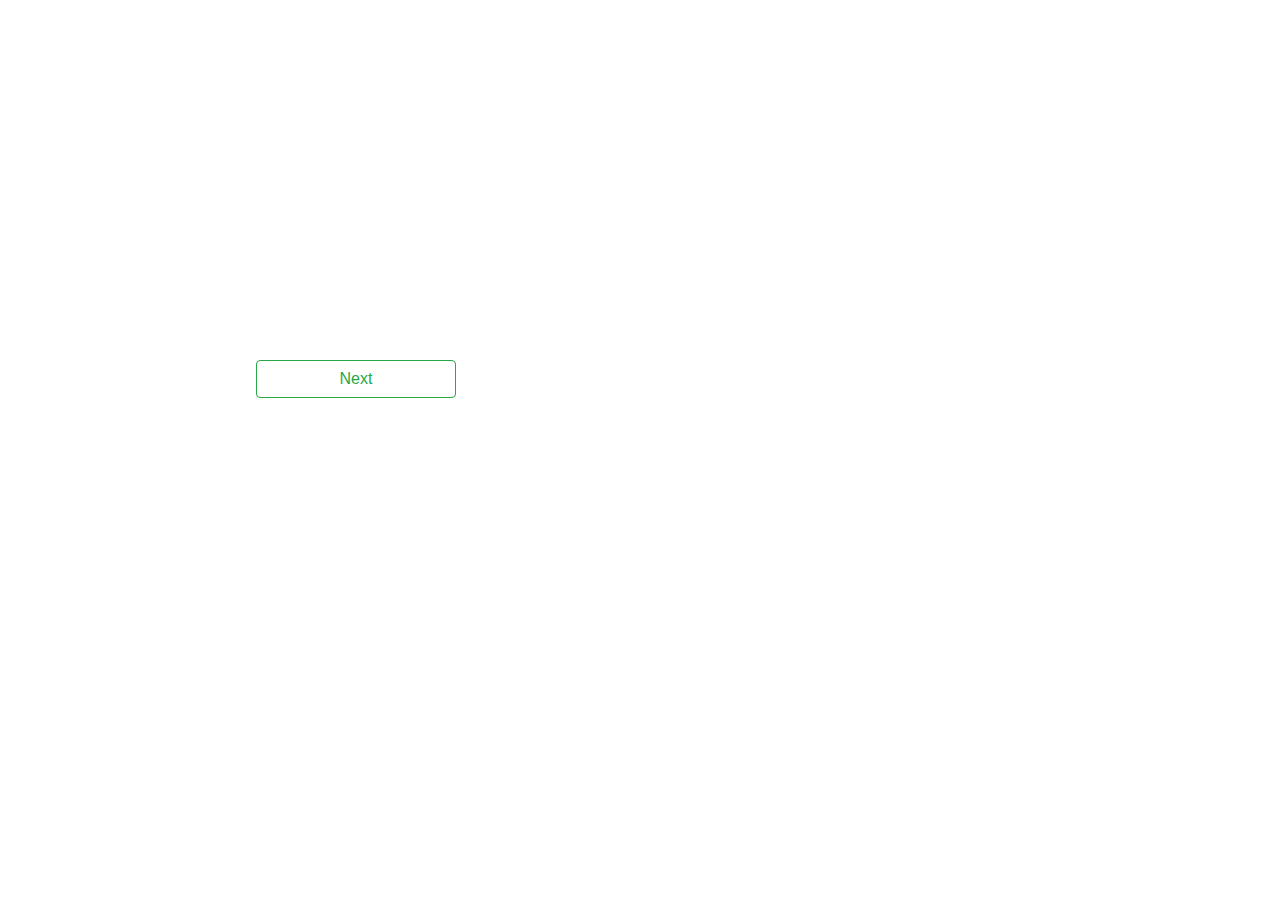
==== A.html @ 6af5a14e "preview plugin" ====
<!doctype html>
<html lang="en">
<head>
    <meta charset="UTF-8">
    <meta name="viewport"
          content="width=device-width, user-scalable=no, initial-scale=1.0, maximum-scale=1.0, minimum-scale=1.0">
    <meta http-equiv="X-UA-Compatible" content="ie=edge">
    <title>Sprinty Lab</title>
</head>
<style>
    #nextBtn {
        position: absolute;
        margin-left: 0;
        margin-top: 0;
        left: 20%;
        top: 40%;
        width: 200px;
    }

</style>
<body>
<link rel="stylesheet" href="CSS/bootstrap.min.css">

<button id="nextBtn" type="button" class="btn btn-outline-success">Next</button>
<script src="JS/jquery-3.2.1.js"></script>
<script src="JS/send-parameters.js"></script>
</body>
</html>
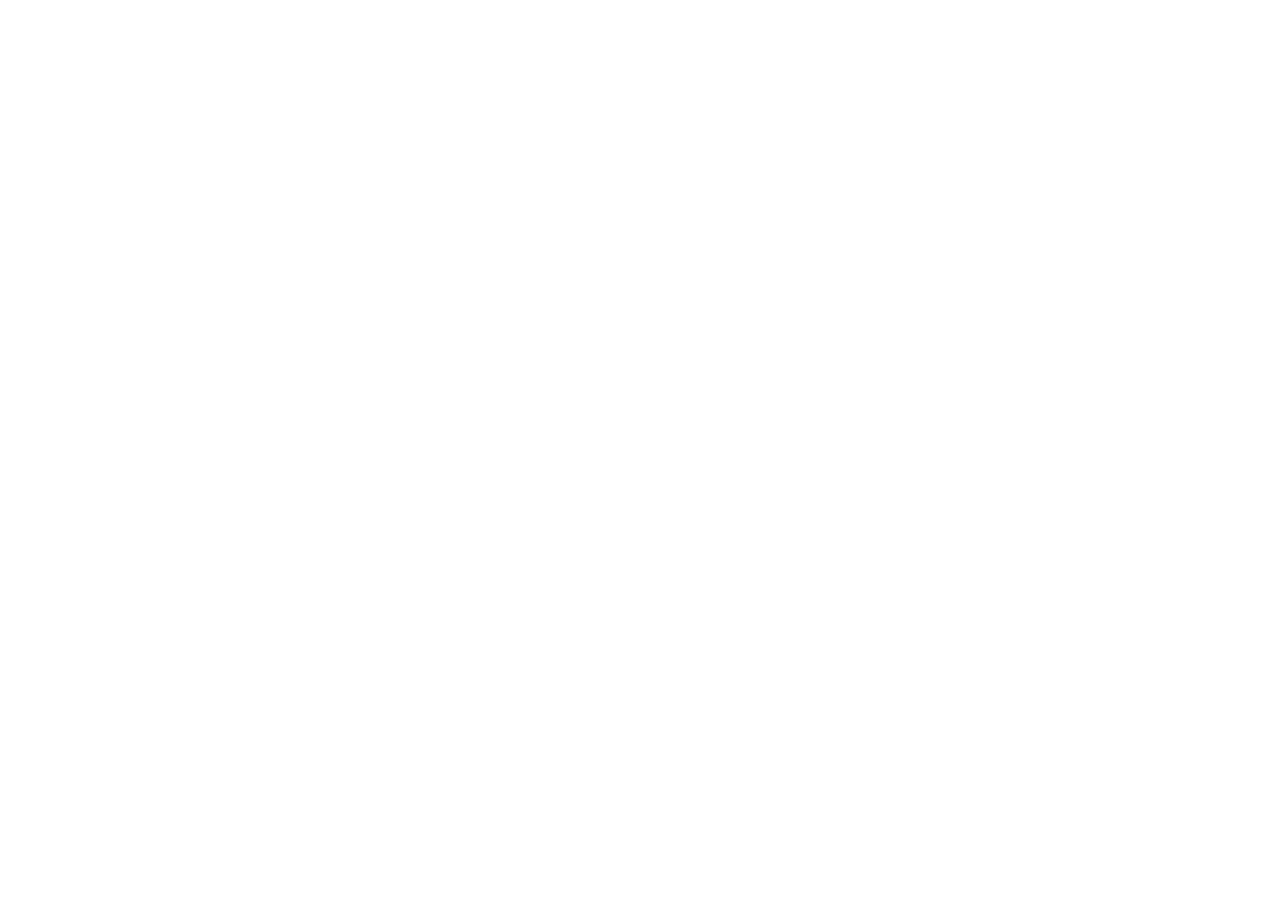
==== commit d46e050b: "day 2" ====
--- a/A.html
+++ b/A.html
@@ -8,20 +8,13 @@
     <title>Sprinty Lab</title>
 </head>
 <style>
-    #nextBtn {
-        position: absolute;
-        margin-left: 0;
-        margin-top: 0;
-        left: 20%;
-        top: 40%;
-        width: 200px;
-    }
 
 </style>
 <body>
 <link rel="stylesheet" href="CSS/bootstrap.min.css">
+    <pre>
 
-<button id="nextBtn" type="button" class="btn btn-outline-success">Next</button>
+    </pre>
 <script src="JS/jquery-3.2.1.js"></script>
 <script src="JS/send-parameters.js"></script>
 </body>
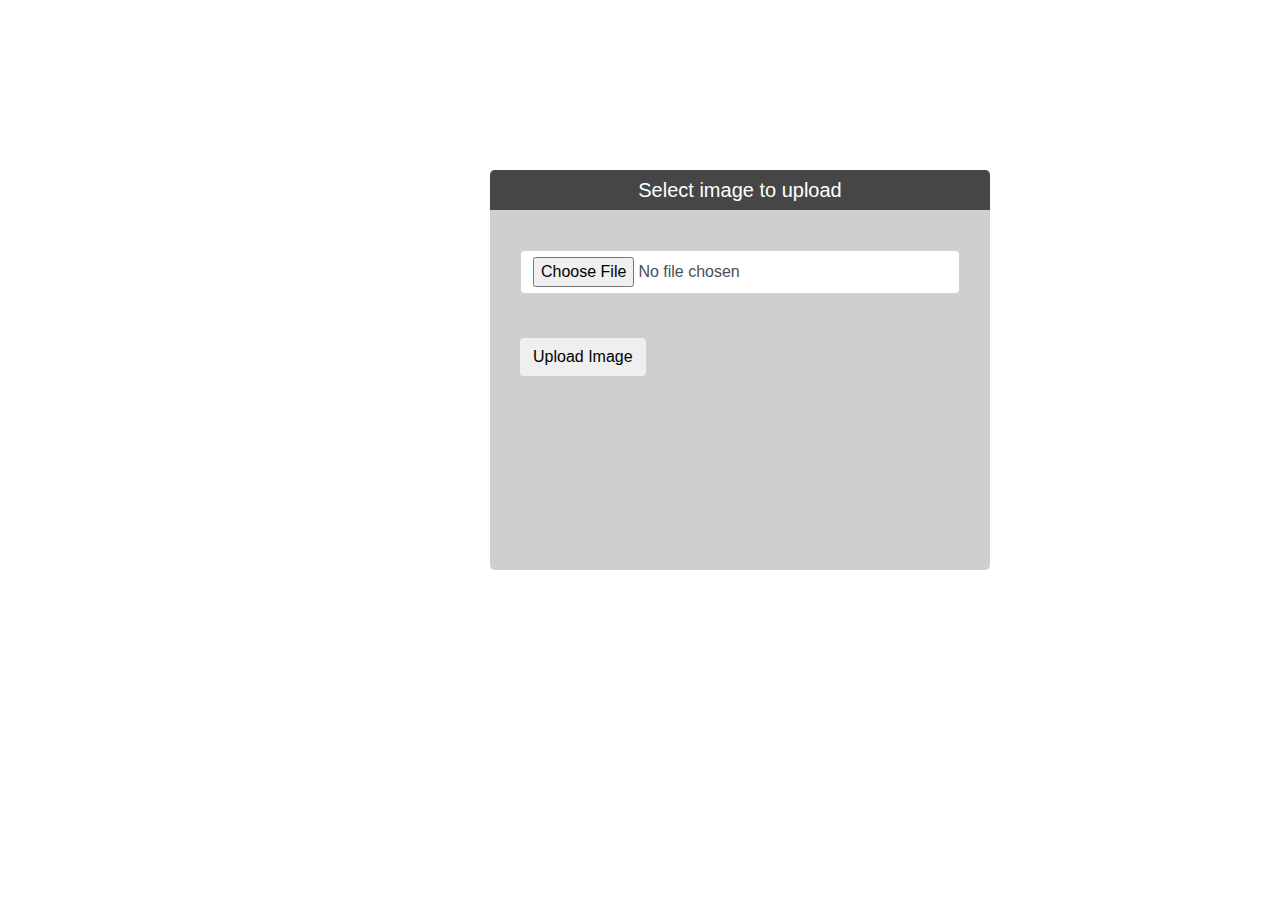
==== commit 636a6c27: "Day 3 commit" ====
--- a/A.html
+++ b/A.html
@@ -1,21 +1,67 @@
 <!doctype html>
-<html lang="en">
 <head>
-    <meta charset="UTF-8">
-    <meta name="viewport"
-          content="width=device-width, user-scalable=no, initial-scale=1.0, maximum-scale=1.0, minimum-scale=1.0">
-    <meta http-equiv="X-UA-Compatible" content="ie=edge">
-    <title>Sprinty Lab</title>
+    <link rel="stylesheet" href="https://maxcdn.bootstrapcdn.com/bootstrap/4.0.0/css/bootstrap.min.css">
+    <script src="https://ajax.googleapis.com/ajax/libs/jquery/2.1.1/jquery.min.js"></script>
+    <style>
+        .container{
+            position: absolute;
+            width: 500px;
+            height: 400px;
+            top: 30%;
+            left: 50%;
+            margin: -100px 0 0 -150px;
+            background: #80808061;
+            color: white;
+            border-radius:5px;
+        }
+        .container-header{
+            width: 500px;
+            margin-left: -15px;
+            height: 40px;
+            background: #464646;
+            color:white;
+            padding:5px;
+            font-size:20px;
+            text-align:center;
+            margin-bottom:40px;
+            border-top-left-radius: 5px;
+            border-top-right-radius: 5px;
+        }
+        #output{
+            width:100px;
+            height:auto;
+            margin-top:20px;
+        }
+        .btn{
+            margin-top:20px;
+        }
+    </style>
 </head>
-<style>
 
-</style>
 <body>
-<link rel="stylesheet" href="CSS/bootstrap.min.css">
-    <pre>
-
-    </pre>
-<script src="JS/jquery-3.2.1.js"></script>
-<script src="JS/send-parameters.js"></script>
+<div class="container">
+    <div class="container-header">
+        Select image to upload
+    </div>
+    <form action="upload.php" method="post" enctype="multipart/form-data" id="form1" runat="server">
+        <div class="col-md-12">
+            <input type='file' id="imgInp" name="fileToUpload" accept="image/*" onchange="loadFile(event)" class="form-control"/>
+            <img id="output"/>
+        </div>
+        <div class="col-md-12">
+            <input type="submit" value="Upload Image" name="submit" class="btn">
+        </div>
+    </form>
+</div>
 </body>
-</html>+<script>
+    var loadFile = function (event) {
+        var reader = new FileReader();
+        reader.onload = function () {
+            var output = document.getElementById('output');
+            output.src = reader.result;
+        };
+        reader.readAsDataURL(event.target.files[0]);
+    };
+</script>
+</>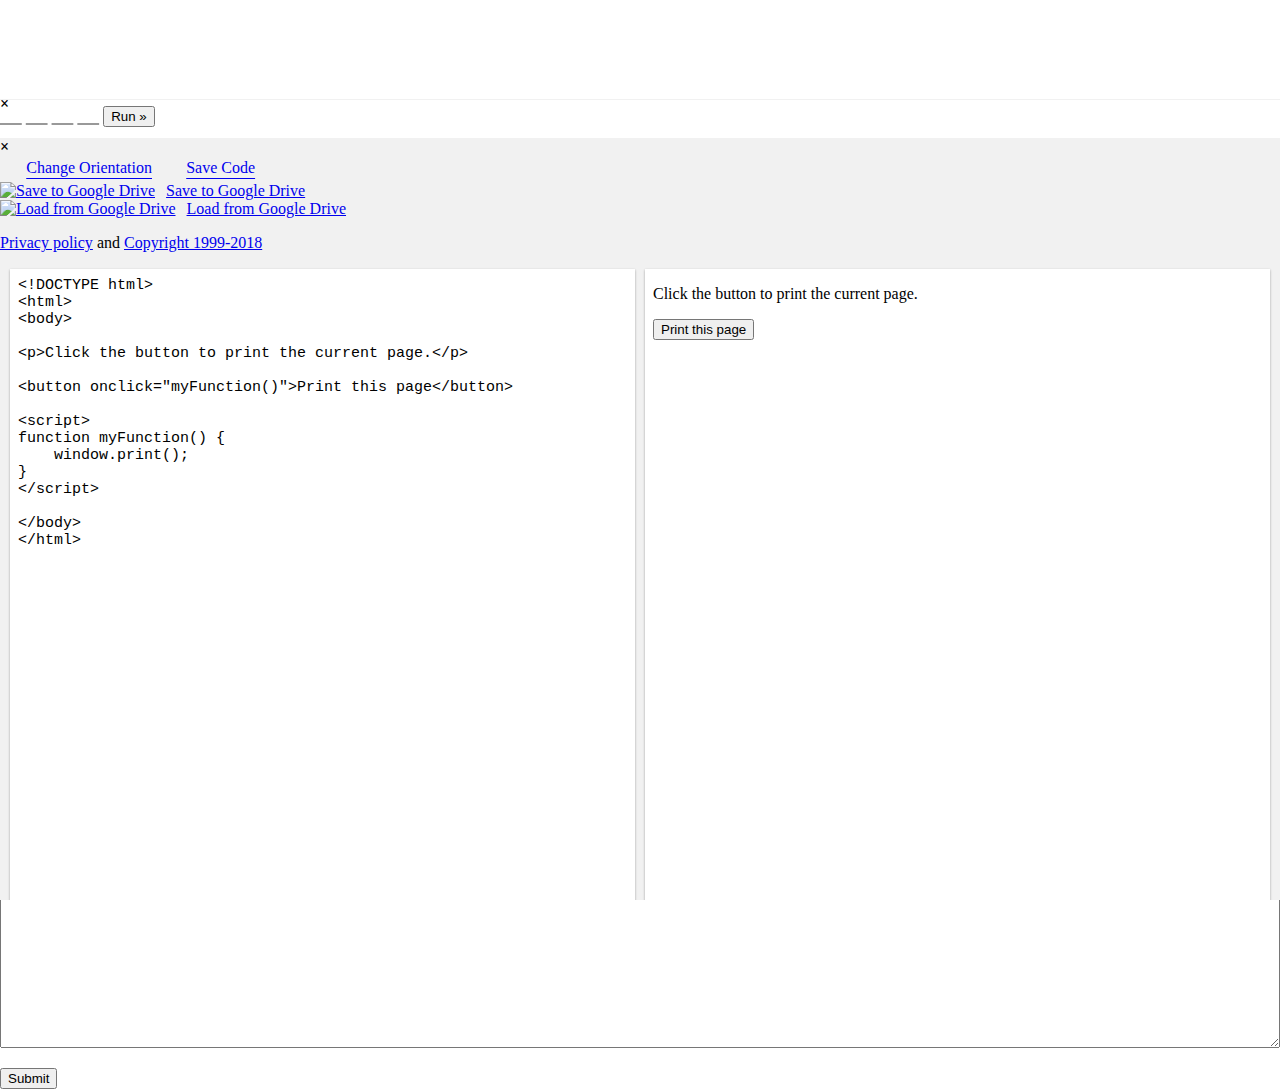
==== commit 93ab5a23: "Day 04" ====
--- a/A.html
+++ b/A.html
@@ -1,67 +1,986 @@
-<!doctype html>
+<!DOCTYPE html>
+<html lang="en-US">
 <head>
-    <link rel="stylesheet" href="https://maxcdn.bootstrapcdn.com/bootstrap/4.0.0/css/bootstrap.min.css">
-    <script src="https://ajax.googleapis.com/ajax/libs/jquery/2.1.1/jquery.min.js"></script>
+    <title>Tryit Editor v3.5</title>
+    <meta name="viewport" content="width=device-width">
+    <meta name="viewport" content="width=device-width, initial-scale=1.0">
+    <meta property="og:image" content="https://www.w3schools.com/images/w3schools_logo.png">
+    <meta property="og:image:type" content="image/png">
+    <meta property="og:image:width" content="200">
+    <meta property="og:image:height" content="200">
+    <link rel="stylesheet" href="/w3css/4/w3.css">
+    <link rel="stylesheet" href="/lib/codemirror.css">
+    <script src="/lib/codemirror.js"></script>
+    <script>
+        (function(i,s,o,g,r,a,m){i['GoogleAnalyticsObject']=r;i[r]=i[r]||function(){
+            (i[r].q=i[r].q||[]).push(arguments)},i[r].l=1*new Date();a=s.createElement(o),
+            m=s.getElementsByTagName(o)[0];a.async=1;a.src=g;m.parentNode.insertBefore(a,m)
+        })(window,document,'script','//www.google-analytics.com/analytics.js','ga');
+        ga('create', 'UA-3855518-1', 'auto');
+        ga('require', 'displayfeatures');
+        ga('send', 'pageview');
+    </script>
+    <script>
+        var googletag = googletag || {};
+        googletag.cmd = googletag.cmd || [];
+        (function() {
+            var gads = document.createElement('script');
+            gads.async = true;
+            gads.type = 'text/javascript';
+            var useSSL = 'https:' == document.location.protocol;
+            gads.src = (useSSL ? 'https:' : 'http:') +
+                '//www.googletagservices.com/tag/js/gpt.js';
+            var node = document.getElementsByTagName('script')[0];
+            node.parentNode.insertBefore(gads, node);
+        })();
+    </script>
+    <script type='text/javascript'>
+        // GPT slots
+        var gptAdSlots = [];
+        googletag.cmd.push(function() {
+            var leaderMapping = googletag.sizeMapping().
+            // Mobile ad
+            addSize([0, 0], [320, 50]).
+            // Vertical Tablet ad
+            addSize([468, 0], [468, 60]).
+            // Horizontal Tablet
+            addSize([728, 0], [728, 90]).
+            // Desktop and bigger ad
+            addSize([970, 0], [[728, 90], [970, 90]]).build();
+            // addSize([970, 0], [728, 90]).build();
+            gptAdSlots[0] = googletag.defineSlot('/16833175/TryitLeaderboard', [[728, 90], [970, 90]], 'div-gpt-ad-1428407818244-0').
+            // gptAdSlots[0] = googletag.defineSlot('/16833175/TryitLeaderboard', [728, 90], 'div-gpt-ad-1428407818244-0').
+            defineSizeMapping(leaderMapping).addService(googletag.pubads());
+            googletag.pubads().setTargeting("content","try" + (function () {
+                var folder = location.pathname;
+                folder = folder.replace("/", "");
+                folder = folder.substr(0, folder.indexOf("/"));
+                return folder;
+            })()
+            );
+            googletag.enableServices();
+        });
+    </script>
+    <script>
+        if (window.addEventListener) {
+            window.addEventListener("resize", browserResize);
+        } else if (window.attachEvent) {
+            window.attachEvent("onresize", browserResize);
+        }
+        var xbeforeResize = window.innerWidth;
+
+        function browserResize() {
+            var afterResize = window.innerWidth;
+            if ((xbeforeResize < (970) && afterResize >= (970)) || (xbeforeResize >= (970) && afterResize < (970)) ||
+                (xbeforeResize < (728) && afterResize >= (728)) || (xbeforeResize >= (728) && afterResize < (728)) ||
+                (xbeforeResize < (468) && afterResize >= (468)) ||(xbeforeResize >= (468) && afterResize < (468))) {
+                xbeforeResize = afterResize;
+                googletag.cmd.push(function() {
+                    googletag.pubads().refresh([gptAdSlots[0]]);
+                });
+            }
+            if (window.screen.availWidth <= 768) {
+                restack(window.innerHeight > window.innerWidth);
+            }
+            fixDragBtn();
+            showFrameSize();
+        }
+        var fileID = "";
+        var loadSave = false;
+        function getSavedFile() {
+            loadSave = true;
+            var htmlCode;
+            var paramObj = {};
+            paramObj.fileid = "";
+            fileID = paramObj.fileid;
+            var paramA = JSON.stringify(paramObj);
+            var httpA = new XMLHttpRequest();
+            httpA.open("POST", globalURL, true);
+            httpA.setRequestHeader("Content-Type", "application/x-www-form-urlencoded");
+            httpA.onreadystatechange = function() {
+                if(httpA.readyState == 4 && httpA.status == 200) {
+                    document.getElementById("textareaCode").value = httpA.responseText;
+                    window.editor.getDoc().setValue(httpA.responseText);
+                    loadSave = false;
+                }
+            }
+            httpA.send(paramA);
+        }
+
+    </script>
     <style>
-        .container{
-            position: absolute;
-            width: 500px;
-            height: 400px;
-            top: 30%;
-            left: 50%;
-            margin: -100px 0 0 -150px;
-            background: #80808061;
-            color: white;
-            border-radius:5px;
-        }
-        .container-header{
-            width: 500px;
-            margin-left: -15px;
-            height: 40px;
-            background: #464646;
-            color:white;
+        * {
+            -webkit-box-sizing: border-box;
+            -moz-box-sizing: border-box;
+            box-sizing: border-box;
+        }
+        body {
+            color:#000000;
+            margin:0px;
+            font-size:100%;
+        }
+        .trytopnav {
+            height:40px;
+            overflow:hidden;
+            min-width:380px;
+            position:absolute;
+            width:100%;
+            top:99px;
+        }
+        .w3-bar .w3-bar-item:hover {
+            color:#757575 !important;
+        }
+        a.w3schoolslink {
+            padding:0 !important;
+            display:inline !important;
+        }
+        a.w3schoolslink:hover,a.w3schoolslink:active {
+            text-decoration:underline !important;
+            background-color:transparent !important;
+        }
+        #dragbar{
+            position:absolute;
+            cursor: col-resize;
+            z-index:3;
             padding:5px;
-            font-size:20px;
+        }
+        #shield {
+            display:none;
+            top:0;
+            left:0;
+            width:100%;
+            position:absolute;
+            height:100%;
+            z-index:4;
+        }
+        #framesize span {
+            font-family:Consolas, monospace;
+        }
+        #container {
+            background-color:#f1f1f1;
+            width:100%;
+            overflow:auto;
+            position:absolute;
+            top:138px;
+            bottom:0;
+            height:auto;
+        }
+        #textareacontainer, #iframecontainer {
+            float:left;
+            height:100%;
+            width:50%;
+        }
+        #textarea, #iframe {
+            height:100%;
+            width:100%;
+            padding-bottom:10px;
+            padding-top:1px;
+        }
+        #textarea {
+            padding-left:10px;
+            padding-right:5px;
+        }
+        #iframe {
+            padding-left:5px;
+            padding-right:10px;
+        }
+        #textareawrapper {
+            width:100%;
+            height:100%;
+            background-color: #ffffff;
+            position:relative;
+            box-shadow:0 1px 3px rgba(0,0,0,0.12), 0 1px 2px rgba(0,0,0,0.24);
+        }
+        #iframewrapper {
+            width:100%;
+            height:100%;
+            -webkit-overflow-scrolling: touch;
+            background-color: #ffffff;
+            box-shadow:0 1px 3px rgba(0,0,0,0.12), 0 1px 2px rgba(0,0,0,0.24);
+        }
+        #textareaCode {
+            background-color: #ffffff;
+            font-family: consolas,"courier new",monospace;
+            font-size:15px;
+            height:100%;
+            width:100%;
+            padding:8px;
+            resize: none;
+            border:none;
+            line-height:normal;
+        }
+        .CodeMirror.cm-s-default {
+            line-height:normal;
+            padding: 4px;
+            height:100%;
+            width:100%;
+        }
+        #iframeResult, #iframeSource {
+            background-color: #ffffff;
+            height:100%;
+            width:100%;
+        }
+        #stackV {background-color:#999999;}
+        #stackV:hover {background-color:#BBBBBB !important;}
+        #stackV.horizontal {background-color:transparent;}
+        #stackV.horizontal:hover {background-color:#BBBBBB !important;}
+        #stackH.horizontal {background-color:#999999;}
+        #stackH.horizontal:hover {background-color:#999999 !important;}
+        #textareacontainer.horizontal,#iframecontainer.horizontal{
+            height:50%;
+            float:none;
+            width:100%;
+        }
+        #textarea.horizontal{
+            height:100%;
+            padding-left:10px;
+            padding-right:10px;
+        }
+        #iframe.horizontal{
+            height:100%;
+            padding-right:10px;
+            padding-bottom:10px;
+            padding-left:10px;
+        }
+        #container.horizontal{
+            min-height:200px;
+            margin-left:0;
+        }
+        #tryitLeaderboard {
+            overflow:hidden;
             text-align:center;
-            margin-bottom:40px;
-            border-top-left-radius: 5px;
-            border-top-right-radius: 5px;
-        }
-        #output{
-            width:100px;
-            height:auto;
-            margin-top:20px;
-        }
-        .btn{
-            margin-top:20px;
-        }
+            margin-top:5px;
+            height:90px;
+        }
+        .w3-dropdown-content {width:350px}
+
+        @media screen and (max-width: 727px) {
+            .trytopnav {top:70px;}
+            #container {top:108px;}
+
+        }
+        @media screen and (max-width: 467px) {
+            .trytopnav {top:60px;}
+            #container {top:98px;}
+            .w3-dropdown-content {width:100%}
+        }
+        @media only screen and (max-device-width: 768px) {
+            #iframewrapper {overflow: auto;}
+            #container     {min-width:320px;}
+            .stack         {display:none;}
+            #tryhome       {display:block;}
+        }
+
+        @font-face {
+            font-family: 'fontawesome';
+            src:url('../lib/fonts/fontawesome.eot?14663396');
+            src:url('../lib/fonts/fontawesome.eot?14663396#iefix') format('embedded-opentype'),
+            url('../lib/fonts/fontawesome.woff?14663396') format('woff'),
+            url('../lib/fonts/fontawesome.ttf?14663396') format('truetype'),
+            url('../lib/fonts/fontawesome.svg?14663396#fontawesome') format('svg');
+            font-weight:normal;
+            font-style:normal;
+        }
+        .fa {
+            display:inline-block;
+            font:normal normal normal 14px/1 FontAwesome;
+            font-size:inherit;
+            text-rendering:auto;
+            -webkit-font-smoothing:antialiased;
+            -moz-osx-font-smoothing:grayscale;
+            transform:translate(0,0);
+        }
+        .fa-2x {
+            font-size:2em;
+        }
+        .fa-home:before {content: '\e800'; }
+        .fa-save:before {content: '\e804'; }
+        .fa-rotate:before {content: '\e813'; }
+        .fa-menu:before { content: '\f0c9'; }
+        .loader {
+            border: 6px solid #f3f3f3; /* Light grey */
+            border-top: 6px solid #3498db; /* Blue */
+            border-radius: 50%;
+            width: 60px;
+            height: 60px;
+            animation: spin 2s linear infinite;
+        }
+        #saveLoader {
+            margin:20px;
+        }
+
+        @keyframes spin {
+            0% { transform: rotate(0deg); }
+            100% { transform: rotate(360deg); }
+        }
+        #iframewrapper {
+
+        }
+
     </style>
+    <!--[if lt IE 8]>
+    <style>
+        #textareacontainer, #iframecontainer {width:48%;}
+        #container {height:500px;}
+        #textarea, #iframe {width:90%;height:450px;}
+        #textareaCode, #iframeResult {height:450px;}
+        .stack {display:none;}
+    </style>
+    <![endif]-->
 </head>
-
 <body>
-<div class="container">
-    <div class="container-header">
-        Select image to upload
+
+<div id='tryitLeaderboard' style="background-color:#ffffff">
+    <!-- TryitLeaderboard -->
+    <div id='div-gpt-ad-1428407818244-0'>
+        <script type='text/javascript'>googletag.cmd.push(function() { googletag.display('div-gpt-ad-1428407818244-0'); });</script>
     </div>
-    <form action="upload.php" method="post" enctype="multipart/form-data" id="form1" runat="server">
-        <div class="col-md-12">
-            <input type='file' id="imgInp" name="fileToUpload" accept="image/*" onchange="loadFile(event)" class="form-control"/>
-            <img id="output"/>
+</div>
+<script>globalURL = 'https://tryit.w3schools.com/code_datas.php';</script>
+<div id="saveModal" class="w3-modal" style="z-index:4">
+    <div class="w3-modal-content">
+        <div class="w3-display-container">
+            <span onclick="hideAndResetModal()" class="w3-button w3-display-topright" style="font-weight:bold;">&times;</span>
+            <div id="preSave" class="w3-panel">
+                <h2>Save Your Code</h2>
+                <p>If you click the save button, your code will be saved, and you get an URL you can share with others.</p>
+                <div style="height:34px">
+                    <p>
+                        <button class="w3-btn w3-green" style="margin-right:15px" title="Save" onclick="saveFile(document.getElementById('textareaCode').value);">Save</button>
+                        <button class="w3-btn w3-red" title="Cancel" style="margin-right:15px" onclick="hideAndResetModal();">Cancel</button>
+                    </p>
+                </div>
+                <p>By clicking the "Save" button you agree to our <a href="javascript:void(0);" class="w3-hover-text-green" onclick="document.getElementById('saveDisclaimer').style.display='block';">terms and conditions</a>.</p>
+                <p><a href="/default.asp" class="w3-button w3-light-grey" onclick="event.preventDefault();displayError()">Report Error</a></p>
+                <div id="saveDisclaimer" style="display:none;">
+                    <p>All code in shared files are supplied by users, and belongs to the poster.</p>
+                    <p>All shared files are made public. No license is enforced.</p>
+                    <p>Any code can be removed without warning (if it is deemed offensive, damaging or for any other reason).</p>
+                    <p>w3schools.com are not responsible or liable for any loss or damage of any kind during the usage of provided code.</p>
+                </div>
+            </div>
+            <div id="errorSave" style="display:none" class="w3-panel">
+                <h2>Your Code Could Not be Saved</h2>
+                <p>The code has too many characters.</p>
+            </div>
+            <div id="postSave" class="w3-panel" style="display:none;">
+                <div id="saveLoader" class="loader"></div>
+                <div id="saveModalSaved" style="display:none">
+                    <h2>Your Code has Been Saved</h2>
+                    <p>File has been saved to: <a id="shareLink" class="w3-hover-text-green" href="javascript:void(0);" target="_blank"><span id="shareLinkText"></span></a></p>
+                </div>
+            </div>
         </div>
-        <div class="col-md-12">
-            <input type="submit" value="Upload Image" name="submit" class="btn">
+    </div>
+</div>
+<div id="driveSaveModal" class="w3-modal" style="z-index:4">
+    <div class="w3-modal-content">
+        <div class="w3-display-container">
+            <span onclick="resetDriveSaveModal()" class="w3-button w3-display-topright" style="font-weight:bold;">&times;</span>
+            <div id="driveText" class="w3-panel w3-large">
+                <h2>Save to Google Drive</h2>
+                <p>If you have a Google account, you can save this code to your Google Drive.</p>
+                <p>Google will ask you to confirm Google Drive access.</p>
+                <p><label class="w3-text-black"><b>Save file as:</b></label>
+                    <input class="w3-input w3-border" type="text" id="googleFileName" value="tryjsref_print">
+                    <button class="w3-button w3-light-grey w3-hover-grey w3-hover-text-white w3-margin-top"  title="Save file to Google Drive" onclick="handleAuthClick(event,'save')"><img style="margin-right:5px" alt="Save file to Google Drive" title="Save file to Google Drive" src="/images/driveicon.png">Save file</button>
+            </div>
+            <div class="w3-panel w3-large loader" id="driveSavedPanel" style="display:none">
+                <p id="driveSavedText"></p>
+            </div>
         </div>
-    </form>
+    </div>
 </div>
+
+<div id="driveLoadModal" class="w3-modal" style="z-index:4">
+    <div class="w3-modal-content">
+        <div class="w3-display-container">
+            <span onclick="resetDriveLoadModal()" class="w3-button w3-display-topright" style="font-weight:bold;">&times;</span>
+            <div class="w3-panel w3-large">
+                <h2>Open from Google Drive</h2>
+                <p>If you have saved a file to Google Drive, you can open it here:</p>
+                <p><button class="w3-button w3-light-grey w3-hover-grey w3-hover-text-white" title="Open file from Google Drive" onclick="handleAuthClick(event,'open')"><img style="margin-right:5px" alt="Open file from Google Drive" title="Open file from Google Drive" src="/images/driveicon.png">Open file</button></p>
+            </div>
+        </div>
+    </div>
+</div>
+
+
+<div class="trytopnav">
+    <div class="w3-bar w3-light-grey" style="border-top:1px solid #f1f1f1;overflow:auto">
+        <a id="tryhome" href="https://www.w3schools.com" target="_blank" title="w3schools.com Home" class="w3-button w3-bar-item topnav-icons fa fa-home" style="font-size:28px;color:#999999;margin-top:-2px"></a>
+        <a href="javascript:void(0);" onclick="openMenu()" id="menuButton" title="Open Menu"class="w3-dropdown-click w3-button w3-bar-item topnav-icons fa fa-menu" style="font-size:28px;color:#999999;margin-top:-2px"></a>
+        <a href="javascript:void(0);" onclick="click_savebtn()" title="Save" class="w3-button w3-bar-item topnav-icons fa fa-save" style="font-size:28px;color:#999999;margin-top:-2px"></a>
+        <a href="javascript:void(0);" onclick="restack(currentStack)" title="Change Orientation" class="w3-button w3-bar-item topnav-icons fa fa-rotate" style="font-size:28px;color:#999999;margin-top:-2px"></a>
+        <button class="w3-button w3-bar-item w3-green w3-hover-white w3-hover-text-green" onclick="submitTryit(1)">Run &raquo;</button>
+        <span class="w3-right w3-hide-medium w3-hide-small" style="padding:8px 8px 8px 8px;display:block"></span>
+        <span class="w3-right w3-hide-small" style="padding:8px 0;display:block;float:right;"><span id="framesize"></span></span>
+    </div>
+
+</div>
+<div id="shield"></div>
+
+<a href="javascript:void(0)" id="dragbar"></a>
+<div id="container">
+    <div id="navbarDropMenu" class="w3-dropdown-content w3-bar-block w3-border" style="z-index:5">
+        <span onclick="openMenu()" class="w3-button w3-display-topright w3-transparent w3-hover-dark-grey" title="Close Menu" style="font-weight:bold;padding-top:10px;padding-bottom:11px;">&times;</span>
+        <div class="w3-bar-block">
+            <a class="w3-bar-item w3-button" href='javascript:void(0);' title="Change Orientaton" onclick="openMenu();restack(currentStack)"><i class="fa fa-rotate" style="font-size:26px;margin-left:-4px;margin-right:8px"></i><span style="position:relative;top:-4px;left:2px;">Change Orientation</span></a>
+            <a class="w3-bar-item w3-button" href="javascript:void(0);" title="Save" onclick="openMenu();click_savebtn()"><i class="fa fa-save" style="font-size:26px;margin-right:10px;"></i><span style="position:relative;top:-4px;left:2px;">Save Code</span></a>
+            <a class="w3-bar-item w3-button" href='javascript:void(0);' id="saveGDriveBtn" title="Save to Google Drive" onclick="openMenu();click_google_savebtn()"><img src="/images/driveicon_32.png" alt="Save to Google Drive" title="Save to Google Drive" style="margin-right:10px;width:24px;"><span style="position:relative;left:1px;">Save to Google Drive</span></a>
+            <a class="w3-bar-item w3-button" href='javascript:void(0);' id="loadGDriveBtn" title="Load from Google Drive" onclick="openMenu();click_google_loadbtn()"><img src="/images/driveicon_32.png" alt="Load from Google Drive" title="Load from Google Drive" style="margin-right:10px;width:24px;"><span style="position:relative;left:1px;">Load from Google Drive</span></a>
+        </div>
+        <footer class="w3-container w3-small w3-light-gray">
+            <p><a style="display:inline;padding:0;" href="/about/about_privacy.asp" target="_blank" onclick="openMenu();" class="w3-hover-none w3-hover-text-green">Privacy policy</a> and
+                <a style="display:inline;padding:0;" href="/about/about_copyright.asp" target="_blank" onclick="openMenu();" class="w3-hover-none w3-hover-text-green">Copyright 1999-2018</a></p>
+        </footer>
+    </div>
+    <div id="menuOverlay" class="w3-overlay w3-transparent" style="cursor:pointer;z-index:4"></div>
+    <div id="textareacontainer">
+        <div id="textarea">
+            <div id="textareawrapper">
+        <textarea autocomplete="off" id="textareaCode" wrap="logical" spellcheck="false"><!DOCTYPE html>
+<html>
+<body>
+
+<p>Click the button to print the current page.</p>
+
+<button onclick="myFunction()">Print this page</button>
+
+<script>
+function myFunction() {
+    window.print();
+}
+</script>
+
 </body>
+</html>
+</textarea>
+                <form id="codeForm" autocomplete="off" style="margin:0px;display:none;">
+                    <input type="hidden" name="code" id="code" />
+                </form>
+            </div>
+        </div>
+    </div>
+    <div id="iframecontainer">
+        <div id="iframe">
+            <div id="iframewrapper"></div>
+        </div>
+    </div>
+</div>
+<div id="err_form" class="w3-modal" style="z-index:4">
+    <div class="w3-modal-content w3-display-container">
+        <span onclick="document.getElementById('err_form').style.display='none'" class="w3-button w3-display-topright w3-text-white w3-padding w3-green" style="font-weight:bold;">&times;</span>
+        <div class="w3-container w3-green">
+            <h2>Report a Problem:</h2>
+        </div>
+        <form class="w3-container">
+            <p><label for="err_email">Your E-mail:</label>
+                <input class="w3-input w3-border" type="text" style="width:100%" id="err_email" name="err_email">
+            </p>
+            <p>
+                <label for="err_email">Page address:</label>
+                <input class="w3-input w3-border" type="text" style="width:100%" id="err_url" name="err_url" disabled="disabled">
+            </p>
+            <p>
+                <label for="err_email">Description:</label>
+                <textarea rows="10" class="w3-input w3-border" id="err_desc" name="err_desc" style="width:100%;resize:vertical"></textarea>
+            </p>
+            <button class="w3-btn w3-right w3-green w3-margin-bottom" type="button" onclick="sendErr()">Submit</button>
+        </form>
+
+    </div>
+</div>
 <script>
-    var loadFile = function (event) {
-        var reader = new FileReader();
-        reader.onload = function () {
-            var output = document.getElementById('output');
-            output.src = reader.result;
+    submitTryit()
+
+    function submitTryit(n) {
+        if (window.editor) {
+            window.editor.save();
+        }
+        var text = document.getElementById("textareaCode").value;
+        var ifr = document.createElement("iframe");
+        ifr.setAttribute("frameborder", "0");
+        ifr.setAttribute("id", "iframeResult");
+        ifr.setAttribute("name", "iframeResult");
+        document.getElementById("iframewrapper").innerHTML = "";
+        document.getElementById("iframewrapper").appendChild(ifr);
+        if (loadSave == true ) {
+            ifr.setAttribute("src", "/code/opentext.htm");
+        } else if (fileID != "" && loadSave == false) {
+            var t=text;
+            t=t.replace(/=/gi,"w3equalsign");
+            t=t.replace(/\+/gi,"w3plussign");
+            var pos=t.search(/script/i)
+            while (pos>0) {
+                t=t.substring(0,pos) + "w3" + t.substr(pos,3) + "w3" + t.substr(pos+3,3) + "tag" + t.substr(pos+6);
+                pos=t.search(/script/i);
+            }
+            document.getElementById("code").value=t;
+            document.getElementById("codeForm").action = "https://tryit.w3schools.com/tryit_view.php?x=" + Math.random();
+            document.getElementById('codeForm').method = "post";
+            document.getElementById('codeForm').acceptCharset = "utf-8";
+            document.getElementById('codeForm').target = "iframeResult";
+            document.getElementById("codeForm").submit();
+        } else {
+            var ifrw = (ifr.contentWindow) ? ifr.contentWindow : (ifr.contentDocument.document) ? ifr.contentDocument.document : ifr.contentDocument;
+            ifrw.document.open();
+            ifrw.document.write(text);
+            ifrw.document.close();
+            //23.02.2016: contentEditable is set to true, to fix text-selection (bug) in firefox.
+            //(and back to false to prevent the content from being editable)
+            //(To reproduce the error: Select text in the result window with, and without, the contentEditable statements below.)
+            if (ifrw.document.body && !ifrw.document.body.isContentEditable) {
+                ifrw.document.body.contentEditable = true;
+                ifrw.document.body.contentEditable = false;
+            }
+        }
+    }
+    var currentStack=true;
+    if ((window.screen.availWidth <= 768 && window.innerHeight > window.innerWidth) || "" == " horizontal") {restack(true);}
+    function restack(horizontal) {
+        var tc, ic, t, i, c, f, sv, sh, d, height, flt, width;
+        tc = document.getElementById("textareacontainer");
+        ic = document.getElementById("iframecontainer");
+        t = document.getElementById("textarea");
+        i = document.getElementById("iframe");
+        c = document.getElementById("container");
+        sv = document.getElementById("stackV");
+        sh = document.getElementById("stackH");
+        tc.className = tc.className.replace("horizontal", "");
+        ic.className = ic.className.replace("horizontal", "");
+        t.className = t.className.replace("horizontal", "");
+        i.className = i.className.replace("horizontal", "");
+        c.className = c.className.replace("horizontal", "");
+        if (sv) {sv.className = sv.className.replace("horizontal", "")};
+        if (sv) {sh.className = sh.className.replace("horizontal", "")};
+        stack = "";
+        if (horizontal) {
+            tc.className = tc.className + " horizontal";
+            ic.className = ic.className + " horizontal";
+            t.className = t.className + " horizontal";
+            i.className = i.className + " horizontal";
+            c.className = c.className + " horizontal";
+            if (sv) {sv.className = sv.className + " horizontal"};
+            if (sv) {sh.className = sh.className + " horizontal"};
+            stack = " horizontal";
+            document.getElementById("textareacontainer").style.height = "50%";
+            document.getElementById("iframecontainer").style.height = "50%";
+            document.getElementById("textareacontainer").style.width = "100%";
+            document.getElementById("iframecontainer").style.width = "100%";
+            currentStack=false;
+        } else {
+            document.getElementById("textareacontainer").style.height = "100%";
+            document.getElementById("iframecontainer").style.height = "100%";
+            document.getElementById("textareacontainer").style.width = "50%";
+            document.getElementById("iframecontainer").style.width = "50%";
+            currentStack=true;
+        }
+        fixDragBtn();
+        showFrameSize();
+    }
+    function showFrameSize() {
+        var t;
+        var width, height;
+        width = Number(w3_getStyleValue(document.getElementById("iframeResult"), "width").replace("px", "")).toFixed();
+        height = Number(w3_getStyleValue(document.getElementById("iframeResult"), "height").replace("px", "")).toFixed();
+        document.getElementById("framesize").innerHTML = "Result Size: <span>" + width + " x " + height + "</span>";
+    }
+    var dragging = false;
+    var stack;
+    function fixDragBtn() {
+        var textareawidth, leftpadding, dragleft, containertop, buttonwidth
+        var containertop = Number(w3_getStyleValue(document.getElementById("container"), "top").replace("px", ""));
+        if (stack != " horizontal") {
+            document.getElementById("dragbar").style.width = "5px";
+            textareasize = Number(w3_getStyleValue(document.getElementById("textareawrapper"), "width").replace("px", ""));
+            leftpadding = Number(w3_getStyleValue(document.getElementById("textarea"), "padding-left").replace("px", ""));
+            buttonwidth = Number(w3_getStyleValue(document.getElementById("dragbar"), "width").replace("px", ""));
+            textareaheight = w3_getStyleValue(document.getElementById("textareawrapper"), "height");
+            dragleft = textareasize + leftpadding + (leftpadding / 2) - (buttonwidth / 2);
+            document.getElementById("dragbar").style.top = containertop + "px";
+            document.getElementById("dragbar").style.left = dragleft + "px";
+            document.getElementById("dragbar").style.height = textareaheight;
+            document.getElementById("dragbar").style.cursor = "col-resize";
+
+        } else {
+            document.getElementById("dragbar").style.height = "5px";
+            if (window.getComputedStyle) {
+                textareawidth = window.getComputedStyle(document.getElementById("textareawrapper"),null).getPropertyValue("height");
+                textareaheight = window.getComputedStyle(document.getElementById("textareawrapper"),null).getPropertyValue("width");
+                leftpadding = window.getComputedStyle(document.getElementById("textarea"),null).getPropertyValue("padding-top");
+                buttonwidth = window.getComputedStyle(document.getElementById("dragbar"),null).getPropertyValue("height");
+            } else {
+                dragleft = document.getElementById("textareawrapper").currentStyle["width"];
+            }
+            textareawidth = Number(textareawidth.replace("px", ""));
+            leftpadding = Number(leftpadding .replace("px", ""));
+            buttonwidth = Number(buttonwidth .replace("px", ""));
+            dragleft = containertop + textareawidth + leftpadding + (leftpadding / 2);
+            document.getElementById("dragbar").style.top = dragleft + "px";
+            document.getElementById("dragbar").style.left = "5px";
+            document.getElementById("dragbar").style.width = textareaheight;
+            document.getElementById("dragbar").style.cursor = "row-resize";
+        }
+    }
+    function dragstart(e) {
+        e.preventDefault();
+        dragging = true;
+        var main = document.getElementById("iframecontainer");
+    }
+    function dragmove(e) {
+        if (dragging)
+        {
+            document.getElementById("shield").style.display = "block";
+            if (stack != " horizontal") {
+                var percentage = (e.pageX / window.innerWidth) * 100;
+                if (percentage > 5 && percentage < 98) {
+                    var mainPercentage = 100-percentage;
+                    document.getElementById("textareacontainer").style.width = percentage + "%";
+                    document.getElementById("iframecontainer").style.width = mainPercentage + "%";
+                    fixDragBtn();
+                }
+            } else {
+                var containertop = Number(w3_getStyleValue(document.getElementById("container"), "top").replace("px", ""));
+                var percentage = ((e.pageY - containertop + 20) / (window.innerHeight - containertop + 20)) * 100;
+                if (percentage > 5 && percentage < 98) {
+                    var mainPercentage = 100-percentage;
+                    document.getElementById("textareacontainer").style.height = percentage + "%";
+                    document.getElementById("iframecontainer").style.height = mainPercentage + "%";
+                    fixDragBtn();
+                }
+            }
+            showFrameSize();
+        }
+    }
+    function dragend() {
+        document.getElementById("shield").style.display = "none";
+        dragging = false;
+        if (window.editor) {
+            window.editor.refresh();
+        }
+    }
+    if (window.addEventListener) {
+        document.getElementById("dragbar").addEventListener("mousedown", function(e) {dragstart(e);});
+        document.getElementById("dragbar").addEventListener("touchstart", function(e) {dragstart(e);});
+        window.addEventListener("mousemove", function(e) {dragmove(e);});
+        window.addEventListener("touchmove", function(e) {dragmove(e);});
+        window.addEventListener("mouseup", dragend);
+        window.addEventListener("touchend", dragend);
+        window.addEventListener("load", fixDragBtn);
+        window.addEventListener("load", showFrameSize);
+    }
+    function click_savebtn() {
+        if (window.editor) {
+            window.editor.save();
+        }
+        document.getElementById('saveModal').style.display = 'block';
+    }
+    function click_google_savebtn() {
+        if (window.editor) {
+            window.editor.save();
+        }
+        document.getElementById('driveSaveModal').style.display='block'
+    }
+
+    function click_google_loadbtn() {
+        document.getElementById('driveLoadModal').style.display='block'
+    }
+
+
+    function colorcoding() {
+        var ua = navigator.userAgent;
+        //Opera Mini refreshes the page when trying to edit the textarea.
+        if (ua && ua.toUpperCase().indexOf("OPERA MINI") > -1) { return false; }
+        window.editor = CodeMirror.fromTextArea(document.getElementById("textareaCode"), {
+            mode: "text/html",
+            htmlMode: true,
+            lineWrapping: true,
+            smartIndent: false,
+            addModeClass: true
+        });
+//  window.editor.on("change", function () {window.editor.save();});
+    }
+    colorcoding();
+
+    function w3_getStyleValue(elmnt,style) {
+        if (window.getComputedStyle) {
+            return window.getComputedStyle(elmnt,null).getPropertyValue(style);
+        } else {
+            return elmnt.currentStyle[style];
+        }
+    }
+    //SAVE AND OPEN SCRIPT
+    var oauthToken;
+    var userAction;
+    var pickerApiLoaded;
+    var developerKey = 'AIzaSyAMZDPXiGcCNWs1UCWG9LS6kkW5YiABfJ0';
+    var CLIENT_ID = '451843133508-ckbr5r6ch1ofqbmh87oll4u6ltinqv2t.apps.googleusercontent.com';
+    var SCOPES = ['https://www.googleapis.com/auth/drive.file'];
+
+    //Check if current user has authorized this application
+    function checkAuth() {
+        gapi.auth.authorize(
+            {
+                'client_id': CLIENT_ID,
+                'scope': SCOPES.join(' '),
+                'immediate': true
+            }, handleAuthResult);
+    }
+
+    //Handle response from authorization server
+    function handleAuthResult(authResult) {
+        if (authResult && !authResult.error) {
+            oauthToken = authResult.access_token;
+            loadApi();
+        }
+    }
+
+    // Initiate auth flow in response to user clicking authorize button
+    function handleAuthClick(event,userClick) {
+        userAction = userClick;
+        gapi.auth.authorize(
+            {client_id: CLIENT_ID, scope: SCOPES, immediate: false},
+            handleAuthResult);
+        return false;
+    }
+
+    // Load API library
+    function loadApi() {
+        gapi.client.load('drive', 'v3');
+        gapi.load('picker', {'callback': onPickerApiLoad});
+    }
+    function onPickerApiLoad() {
+        pickerApiLoaded = true;
+        if (userAction=="save") {
+            userAction="";
+            document.getElementById('driveText').style.display='none';
+            document.getElementById('driveSavedPanel').style.display='block';
+            createFileWithHTMLContent(document.getElementById('googleFileName').value,document.getElementById('textareaCode').value)
+        }
+        if (userAction=="open") {
+            userAction="";
+            createPicker();
+        }
+    }
+
+    // Create and render a Picker object for picking HTML file
+    function createPicker() {
+        if (pickerApiLoaded) {
+            var view = new google.picker.View(google.picker.ViewId.DOCS);
+            view.setMimeTypes("text/html");
+            var picker = new google.picker.PickerBuilder().
+            addView(view).
+            setOAuthToken(oauthToken).
+            setDeveloperKey(developerKey).
+            setCallback(pickerCallback).
+            build();
+            picker.setVisible(true);
+        }
+    }
+    // Put content of file in tryit editor
+    function pickerCallback(data) {
+        var docID = '';
+        if (data[google.picker.Response.ACTION] == google.picker.Action.PICKED) {
+            var doc = data[google.picker.Response.DOCUMENTS][0];
+            docID = doc[google.picker.Document.ID];
+            getContentOfFile(docID);
+        }
+    }
+
+    //Get contents
+    function getContentOfFile(theID){
+        gapi.client.request({'path': '/drive/v2/files/'+theID,'method': 'GET',callback: function ( theResponseJS, theResponseTXT ) {
+            var myToken = gapi.auth.getToken();
+            var myXHR   = new XMLHttpRequest();
+            myXHR.open('GET', theResponseJS.downloadUrl, true );
+            myXHR.setRequestHeader('Authorization', 'Bearer ' + myToken.access_token );
+            myXHR.onreadystatechange = function( theProgressEvent ) {
+                if (myXHR.readyState == 4) {
+                    if ( myXHR.status == 200 ) {
+                        var code = myXHR.response;
+                        document.getElementById("textareaCode").value=code;
+                        window.editor.getDoc().setValue(code);
+                        submitTryit(1);
+                        resetDriveLoadModal();
+                    }
+                }
+            }
+            myXHR.send();
+        }
+        });
+    }
+
+    var createFileWithHTMLContent = function(name,data,callback) {
+        const boundary = '-------314159265358979323846';
+        const delimiter = "\r\n--" + boundary + "\r\n";
+        const close_delim = "\r\n--" + boundary + "--";
+        const contentType = 'text/html';
+
+        var metadata = {
+            'name': name,
+            'mimeType': contentType
         };
-        reader.readAsDataURL(event.target.files[0]);
-    };
+
+        var multipartRequestBody =
+            delimiter +
+            'Content-Type: application/json\r\n\r\n' +
+            JSON.stringify(metadata) +
+            delimiter +
+            'Content-Type: ' + contentType + '\r\n\r\n' +
+            data +
+            close_delim;
+
+        var request = gapi.client.request({
+            'path': '/upload/drive/v3/files',
+            'method': 'POST',
+            'params': {'uploadType': 'multipart'},
+            'headers': {
+                'Content-Type': 'multipart/related; boundary="' + boundary + '"'
+            },
+            'body': multipartRequestBody});
+        if (!callback) {
+            callback = function(file) {
+                console.log(file);
+                document.getElementById("driveSavedText").innerHTML = file.name + " saved in Google Drive";
+                document.getElementById("driveSavedPanel").className = "w3-panel w3-large";
+            };
+        }
+        request.execute(callback);
+    }
+
+    if (navigator.userAgent.indexOf("MSIE") > 0 || navigator.userAgent.indexOf("Edge") > 0) {
+        document.getElementById("saveGDriveBtn").style.display = "none";
+        document.getElementById("loadGDriveBtn").style.display = "none";
+    }
+
+
+    function resetDriveSaveModal() {
+        document.getElementById('driveSavedText').innerHTML='';
+        document.getElementById('driveSaveModal').style.display='none'
+        document.getElementById('driveSavedPanel').style.display='none'
+        document.getElementById('driveText').style.display='block'
+        document.getElementById("driveSavedPanel").className = "w3-panel w3-large loader";
+    }
+    function resetDriveLoadModal() {
+        document.getElementById('driveLoadModal').style.display='none'
+    }
+
+    function saveFile(code) {
+        document.getElementById('preSave').style.display='none';
+        if (code.length>20000) {
+            document.getElementById('errorSave').style.display='block';
+            return;
+        }
+        document.getElementById('postSave').style.display='block';
+        var paramObj = {};
+        paramObj.code = code;
+        var paramB = JSON.stringify(paramObj);
+        var httpB = new XMLHttpRequest();
+        httpB.open("POST", globalURL, true);
+
+        httpB.setRequestHeader("Content-Type", "application/x-www-form-urlencoded");
+
+        httpB.onreadystatechange = function() {
+            if(httpB.readyState == 4 && httpB.status == 200) {
+                if(httpB.responseText.substr(0,2) == "OK" ) {
+                    var getId = httpB.responseText.substr(2);
+                    document.getElementById("shareLink").href = "/code/tryit.asp?filename=" + getId;
+                    document.getElementById("shareLinkText").innerHTML = "https://www.w3schools.com/code/tryit.asp?filename=" + getId;
+                    document.getElementById('saveLoader').style.display = "none";
+                    document.getElementById("saveModalSaved").style.display  = "block";
+                }
+            }
+        }
+        httpB.send(paramB);
+    }
+    function hideAndResetModal() {
+        document.getElementById("saveModal").style.display = "none";
+        document.getElementById('preSave').style.display = "block";
+        document.getElementById('errorSave').style.display = "none";
+        document.getElementById('postSave').style.display = "none";
+        document.getElementById("saveModalSaved").style.display = "none";
+        document.getElementById('saveDisclaimer').style.display= "none";
+        document.getElementById('saveLoader').style.display = "block";
+    }
+
+    var addr = document.location.href;
+    function displayError() {
+        document.getElementById("err_url").value = addr;
+        document.getElementById("err_form").style.display = "block";
+        document.getElementById("err_email").focus();
+        hideSent();
+    }
+    function hideError() {
+        document.getElementById("err_form").style.display = "none";
+    }
+    function hideSent() {
+        document.getElementById("err_sent").style.display = "none";
+    }
+    function sendErr() {
+        var xmlhttp;
+        var err_url = document.getElementById("err_url").value;
+        var err_email = document.getElementById("err_email").value;
+        var err_desc = document.getElementById("err_desc").value;
+        if (window.XMLHttpRequest) {// code for IE7+, Firefox, Chrome, Opera, Safari
+            xmlhttp = new XMLHttpRequest();
+        } else {// code for IE6, IE5
+            xmlhttp = new ActiveXObject("Microsoft.XMLHTTP");
+        }
+        xmlhttp.open("POST", "/err_sup.asp", true);
+        xmlhttp.setRequestHeader("Content-type", "application/x-www-form-urlencoded");
+        xmlhttp.send("err_url=" + err_url + "&err_email=" + err_email + "&err_desc=" + escape(err_desc));
+        document.getElementById("err_desc").value = "";
+        hideError();
+        document.getElementById("err_sent").style.display = "block";
+    }
+    function openMenu() {
+        var x = document.getElementById("navbarDropMenu");
+        var y = document.getElementById("menuOverlay");
+        var z = document.getElementById("menuButton");
+        if (z.className.indexOf("w3-text-gray") == -1) {
+            z.className += " w3-text-gray";
+        } else {
+            z.className = z.className.replace(" w3-text-gray", "");
+        }
+        if (z.className.indexOf("w3-gray") == -1) {
+            z.className += " w3-gray";
+        } else {
+            z.className = z.className.replace(" w3-gray", "");
+        }
+        if (x.className.indexOf("w3-show") == -1) {
+            x.className += " w3-show";
+        } else {
+            x.className = x.className.replace(" w3-show", "");
+        }
+        if (y.className.indexOf("w3-show") == -1) {
+            y.className += " w3-show";
+        } else {
+            y.className = y.className.replace(" w3-show", "");
+        }
+
+    }
+    // When the user clicks anywhere outside of the modal, close it
+    window.onclick = function(event) {
+        if (event.target == document.getElementById("saveModal")) {
+            hideAndResetModal();
+        }
+        if (event.target == document.getElementById("driveSaveModal")) {
+            resetDriveSaveModal();
+        }
+        if (event.target == document.getElementById("driveLoadModal")) {
+            resetDriveLoadModal();
+        }
+        if (event.target == document.getElementById("menuOverlay")) {
+            openMenu();
+        }
+
+    }
+
 </script>
-</>+
+<script src="https://apis.google.com/js/client.js?onload=checkAuth"></script>
+
+
+</body>
+</html>